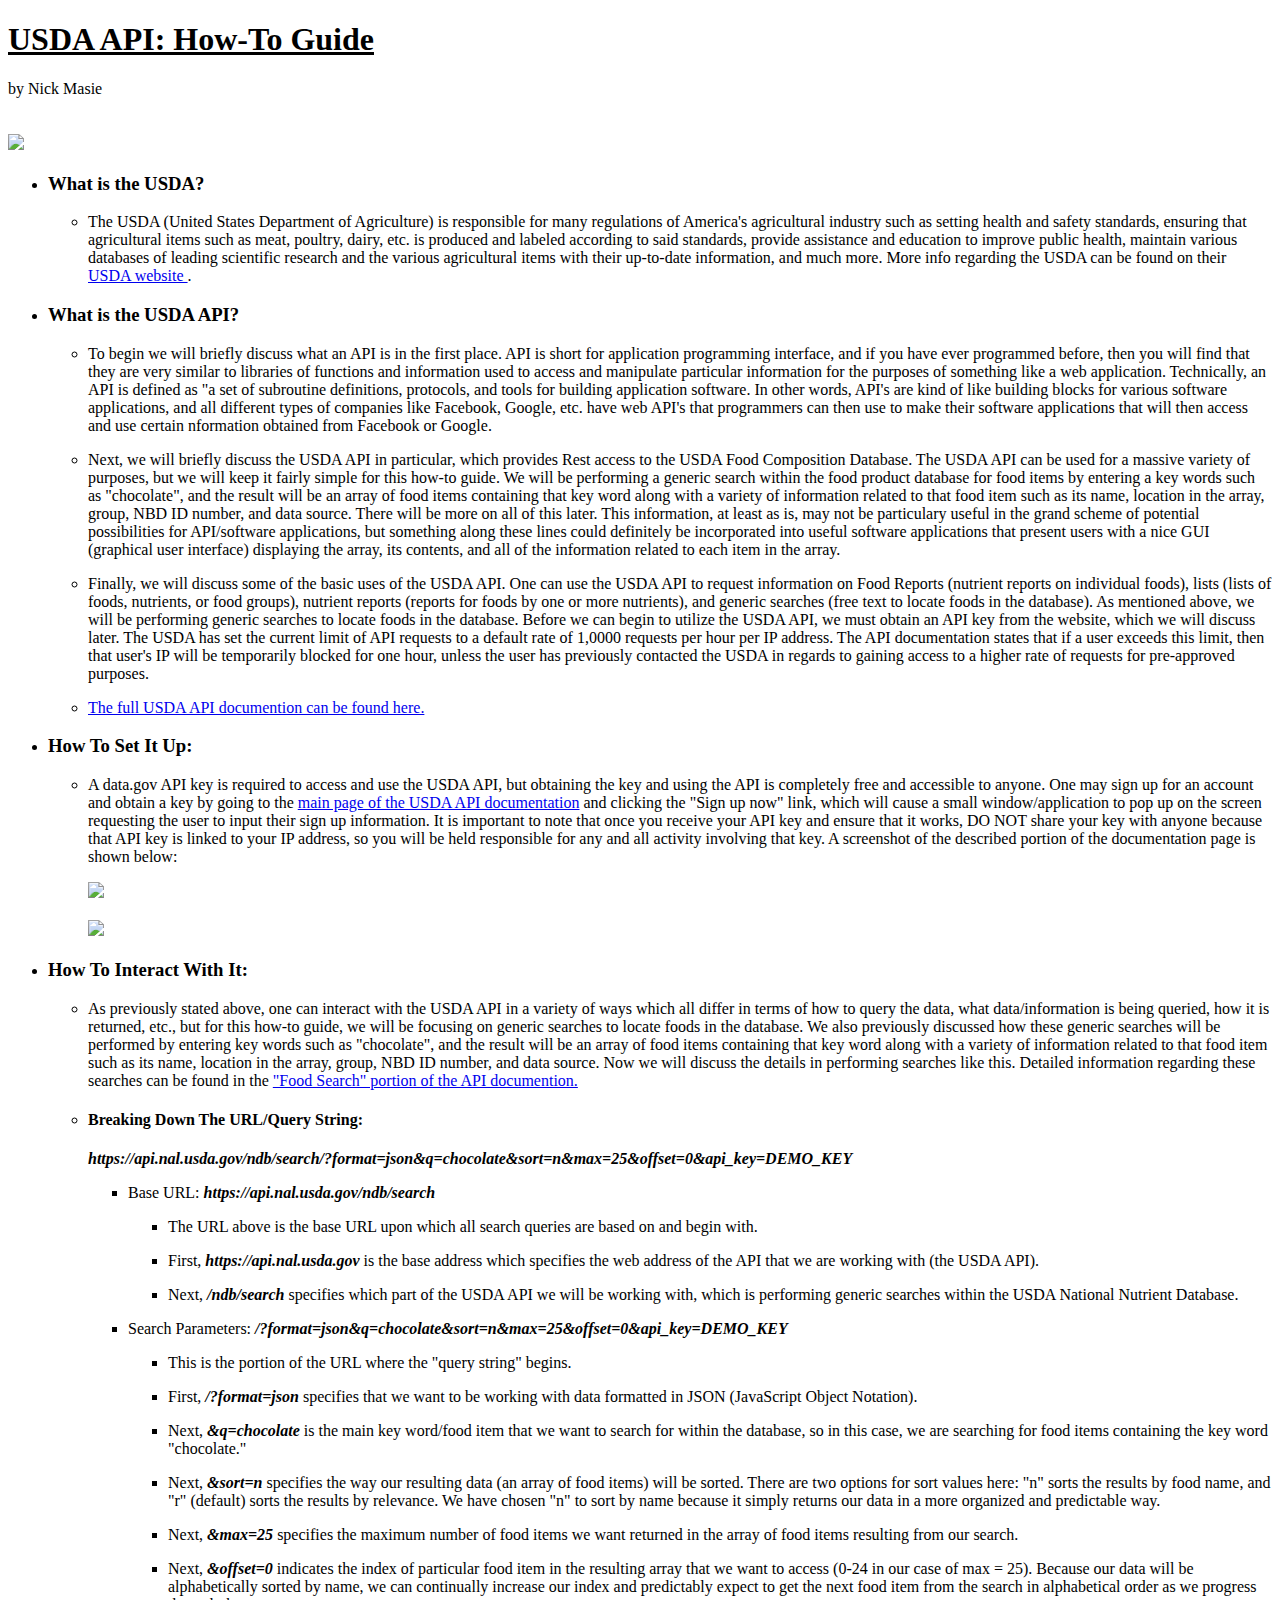
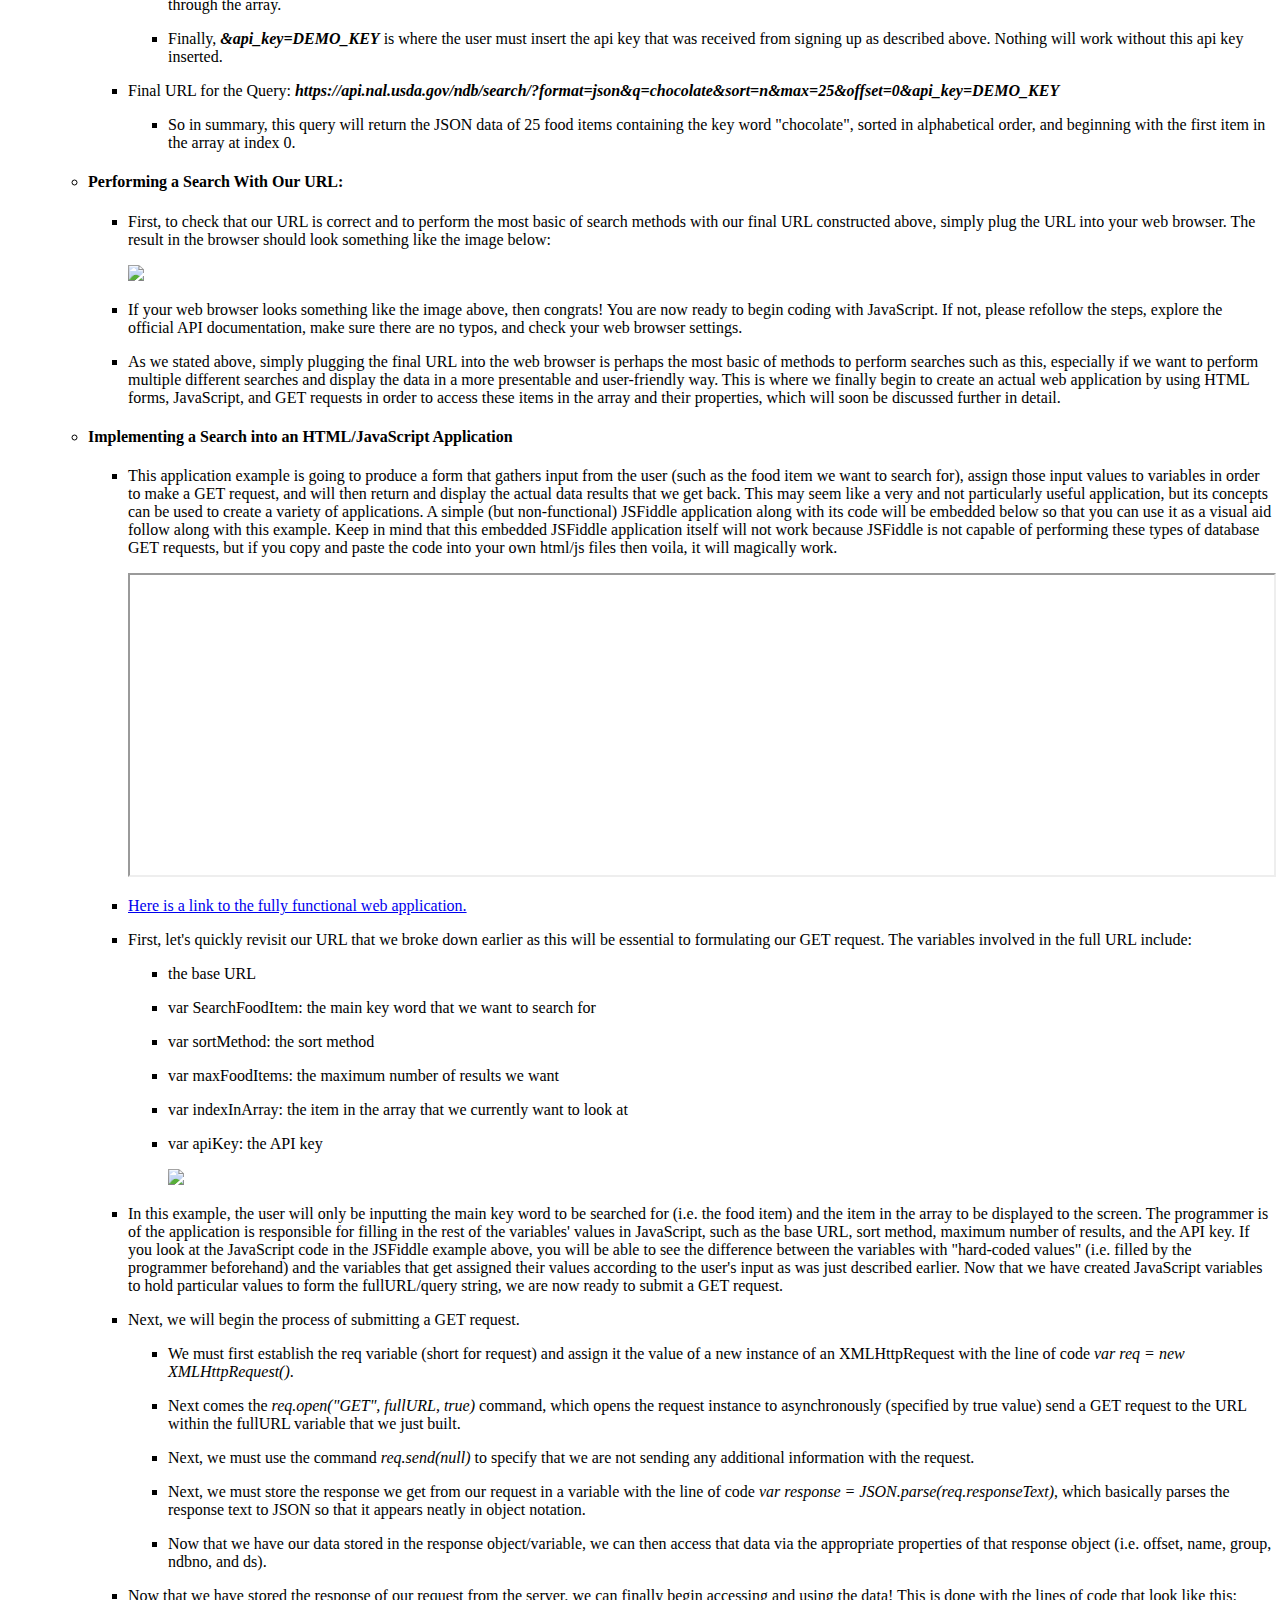
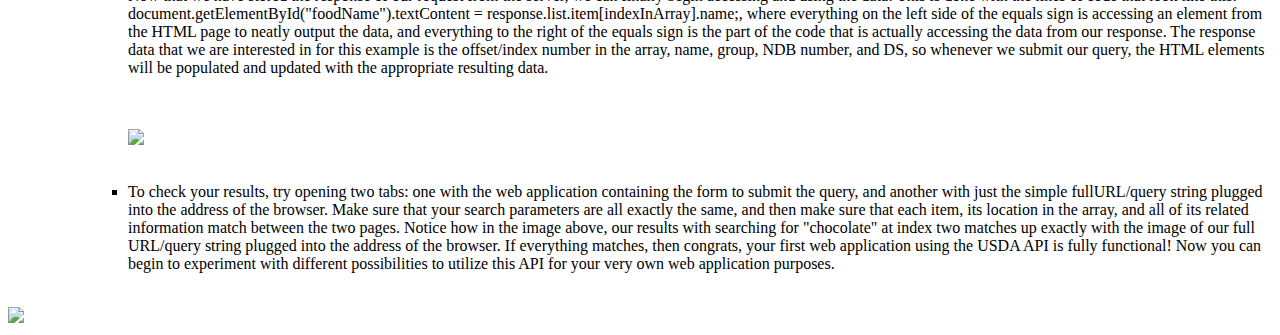
==== index.html @ e97472cb "Rename howToGuideHTML.html to index.html" ====
<!DOCTYPE html>
<html>
	<head>
		<meta charset="UTF=8">
		<title>USDA API: How-To Guide</title>
		<link rel="stylesheet" href="howToGuideStyle.css" type="text/css">
	</head>
	<body>
		<h1 class="centerText"><b><u>USDA API: How-To Guide</u></b></h1>
		<p class="centerText">by Nick Masie
	
		<br>
		<br>
		<br>
		
		<img src="HowToGuideImgs/USDA-logo2.gif" class="centerImage">
		
		<ul>
			<li>
				<h3>What is the USDA?</h3>
			</li>
			<ul>
				<li>
					<p>The USDA (United States Department of Agriculture) is responsible for many regulations 
						of America's agricultural industry such as setting health and safety standards, ensuring 
						that agricultural items such as meat, poultry, dairy, etc. is produced and labeled
						according to said standards, provide assistance and education to improve public
						health, maintain various databases of leading scientific research and the various
						agricultural items with their up-to-date information, and much more.  More info 
						regarding the USDA can be found on their <a href="https://www.usda.gov/">USDA website
						</a>.</p>	
				</li>
			</ul>
			<li>
				<h3>What is the USDA API?</h3>
			</li>
			<ul>
				<li>
					<p>To begin we will briefly discuss what an API is in the first place.  API is short for
						application programming interface, and if you have ever programmed before, then you
						will find that they are very similar to libraries of functions and information used
						to access and manipulate particular information for the purposes of something like a
						web application.  Technically, an API is defined as "a set of subroutine definitions,
						protocols, and tools for building application software.  In other words, API's are 
						kind of like building blocks for various software applications, and all different 
						types of companies like Facebook, Google, etc. have web API's that programmers can 
						then use to make their software applications that will then access and use certain 
						nformation obtained from Facebook or Google.</p>
				</li>
				<li>
					<p>Next, we will briefly discuss the USDA API in particular, which provides Rest access to
						the USDA Food Composition Database.  The USDA API can be used for 
						a massive variety of purposes, but we will keep it fairly simple for this how-to guide.  
						We will be performing a generic search within the food product database for food items 
						by entering a key words such as "chocolate", and the result will be an array of food 
						items containing that key word along with a variety of information related to that food 
						item such as its name, location in the array, group, NBD ID number, and data source.  
						There will be more on all of this later.  This information, at least as is, may not be 
						particulary useful in the grand scheme of potential possibilities for API/software 
						applications, but something along these lines could definitely be incorporated into 
						useful software applications that present users with a nice GUI (graphical user interface) 
						displaying the array, its contents, and all of the information related to each item in 
						the array.</p>
				</li>
				<li>
					<p>Finally, we will discuss some of the basic uses of the USDA API.  One can use the USDA
						API to request information on Food Reports (nutrient reports on individual foods), lists
						(lists of foods, nutrients, or food groups), nutrient reports (reports for foods by one 
						or more nutrients), and generic searches (free text to locate foods in the database).  
						As mentioned above, we will be performing generic searches to locate foods in the 
						database.  Before we can begin to utilize the USDA API, we must obtain an API key from
						the website, which we will discuss later.  The USDA has set the current limit of API
						requests to a default rate of 1,0000 requests per hour per IP address.  The API 
						documentation states that if a user exceeds this limit, then that user's IP will be 
						temporarily blocked for one hour, unless the user has previously contacted the USDA 
						in regards to gaining access to a higher rate of requests for pre-approved purposes.</p>
				</li>
				<li>
					<p><a href="https://ndb.nal.usda.gov/ndb/api/doc">The full USDA API documention can be found 
					here.</a>
				</li>
			</ul>
			<li>
				<h3>How To Set It Up:</h3>
			</li>
			<ul>
				<li>
					<p>A data.gov API key is required to access and use the USDA API, but obtaining the key and
						using the API is completely free and accessible to anyone.  One may sign up for an account 
						and obtain a key by going to the <a href="https://ndb.nal.usda.gov/ndb/api/doc">main page 
						of the USDA API documentation</a> and clicking the "Sign up now" link, which will cause
						a small window/application to pop up on the screen requesting the user to input their 
						sign up information.  It is important to note that once you receive your API key and
						ensure that it works, DO NOT share your key with anyone because that API key is linked to 
						your IP address, so you will be held responsible for any and all activity involving that 
						key.  A screenshot of the described portion of the documentation page is shown below:</p>
					<img src="HowToGuideImgs/apiKey1.png">
					<br>
					<br>
					<img src="HowToGuideImgs/apiSignUp2.png">
				</li>
			</ul>
			<li>
				<h3>How To Interact With It:</h3>
			</li>
			<ul>
				<li>
					<p>As previously stated above, one can interact with the USDA API in a variety of ways which
						all differ in terms of how to query the data, what data/information is being queried, how
						it is returned, etc., but for this how-to guide, we will be focusing on generic searches
						to locate foods in the database.  We also previously discussed how these generic searches
						will be performed by entering key words such as "chocolate", and the result will be an 
						array of food items containing that key word along with a variety of information related 
						to that food item such as its name, location in the array, group, NBD ID number, and data 
						source.  Now we will discuss the details in performing searches like this.  Detailed
						information regarding these searches can be found in the 
						<a href="https://ndb.nal.usda.gov/ndb/doc/apilist/API-SEARCH.md">"Food Search" portion 
						of the API documention.</a>
				</li>
				<li>
					<h4>Breaking Down The URL/Query String: </h4>
					<p><em class="highlight"><b><i>https://api.nal.usda.gov/ndb/search/?format=json&q=chocolate&sort=n&max=25&offset=0&api_key=DEMO_KEY</i></b></em></p>
				</li>
				<ul>
					<li>
						<p>Base URL: <em class="highlight"><b><i>https://api.nal.usda.gov/ndb/search</i></b></em></p>
					</li>
					<ul>
						<li>
							<p>The URL above is the base URL upon which all search queries are based on and begin 
							with.</p>
						</li>
						<li>
							<p>First, <em class="highlight"><b><i>https://api.nal.usda.gov</i></b></em> is the base address which specifies the
								web address of the API that we are working with (the USDA API).</p>
						</li>
						<li>
							<p>Next, <em class="highlight"><b><i>/ndb/search</i></b></em> specifies which part of the USDA API we will be working with, 
								which is performing generic searches within the USDA National Nutrient Database.</p>
						</li>
					</ul>
					<li>
						<p>Search Parameters: <em class="highlight"><b><i>/?format=json&q=chocolate&sort=n&max=25&offset=0&api_key=DEMO_KEY</i></b></em>
					</li>
					<ul>
						<li>
							<p> This is the portion of the URL where the "query string" begins.</p>
						</li>
						<li>
							<p>First, <em class="highlight"><b><i>/?format=json</i></b></em> specifies that we want to be working with data formatted in
								JSON (JavaScript Object Notation).</p>
						</li>
						<li>
							<p>Next, <em class="highlight"><b><i>&q=chocolate</i></b></em> is the main key word/food item that we want to search for within 
								the database, so in this case, we are searching for food items containing the key 
								word "chocolate." </p>
						</li>
						<li>
							<p>Next, <em class="highlight"><b><i>&sort=n</i></b></em> specifies the way our resulting data (an array of food items) will be
								sorted.  There are two options for sort values here: "n" sorts the results by food
								name, and "r" (default) sorts the results by relevance.  We have chosen "n" to sort
								by name because it simply returns our data in a more organized and predictable way.</p>
						</li>
						<li>
							<p>Next, <em class="highlight"><b><i>&max=25</i></b></em> specifies the maximum number of food items we want returned in the 
								array of food items resulting from our search.</p>
						</li>
						<li>
							<p>Next, <em class="highlight"><b><i>&offset=0</i></b></em> indicates the index of particular food item in the resulting array
								that we want to access (0-24 in our case of max = 25).  Because our data will be
								alphabetically sorted by name, we can continually increase our index and predictably
								expect to get the next food item from the search in alphabetical order as we progress
								through the array.
						</li>
						<li>
							<p>Finally, <em class="highlight"><b><i>&api_key=DEMO_KEY</i></b></em> is where the user must insert the api key that was received from
								signing up as described above.  Nothing will work without this api key inserted.
						</li>
					</ul>
					<li>
						<p>Final URL for the Query: <em class="highlight"><b><i>https://api.nal.usda.gov/ndb/search/?format=json&q=chocolate&sort=n&max=25&offset=0&api_key=DEMO_KEY</i></b></em></p>
					</li>
					<ul>
						<li>
							<p>So in summary, this query will return the JSON data of 25 food items containing the key 
								word "chocolate", sorted in alphabetical order, and beginning with the first item in the 
								array at index 0.</p>
						</li>
					</ul>
				</ul>
				<li>
					<h4>Performing a Search With Our URL: </h4>
				</li>
				<ul>
					<li>
						<p>First, to check that our URL is correct and to perform the most basic of search methods
							with our final URL constructed above, simply plug the URL into your web
							browser.  The result in the browser should look something like the image below: </p>
						<img src="HowToGuideImgs/rawDataResults.png">
					</li>
					<li>
						<p>If your web browser looks something like the image above, then congrats!  You are now
							ready to begin coding with JavaScript.  If not, please refollow the steps, explore
							the official API documentation, make sure there are no typos, and check your web
							browser settings.</p>
					</li>
					<li>
						<p>As we stated above, simply plugging the final URL into the web browser is perhaps the
							most basic of methods to perform searches such as this, especially if we want to perform
							multiple different searches and display the data in a more presentable and user-friendly
							way.  This is where we finally begin to create an actual web application by using HTML 
							forms, JavaScript, and GET requests in order to access these items in the array and their
							properties, which will soon be discussed further in detail.</p>
					</li>
				</ul>
				<li>
					<h4>Implementing a Search into an HTML/JavaScript Application</h4>
				</li>
				<ul>
					<li>
						<p>This application example is going to produce a form that gathers input from the user 
							(such as the food item we want to search for), assign those input values to variables 
							in order to make a GET request, and will then return and display the actual data results 
							that we get back.  This may seem like a very and not particularly useful application, but 
							its concepts can be used to create a variety of applications.  A simple (but non-functional)
							JSFiddle application along with its code will be embedded below so that you can use it as a
							visual aid follow along with this example.  Keep in mind that this embedded JSFiddle 
							application itself will not work because JSFiddle is not capable of performing these types 
							of database GET requests, but if you copy and paste the code into your own html/js files then 
							voila, it will magically work.</p>
							
							<iframe 
								style="width: 100%; height: 300px" 
								src="https://jsfiddle.net/masien/4rje3mdh/embedded">
							</iframe>


					</li>
					<li>
						<p><a href="file:///D:/CS%20290/How-To-Guide/usdaAPIsearch.html">Here is a link to the fully functional web application.</a></p>
					</li>
					<li>
						<p>First, let's quickly revisit our URL that we broke down earlier as this will be essential to
							formulating our GET request.  The variables involved in the full URL include:</p>
					</li>
					<ul>
						<li>
							<p>the base URL</p>
						</li>
						<li>
							<p>var SearchFoodItem: the main key word that we want to search for</p>
						</li>
						<li>
							<p>var sortMethod: the sort method</p>
						</li>
						<li>
							<p>var maxFoodItems: the maximum number of results we want</p>
						</li>
						<li>
							<p>var indexInArray: the item in the array that we currently want to look at</p>
						</li>
						<li>
							<p>var apiKey: the API key</p>
						</li>
						<img src="HowToGuideImgs/URLvariables.png">
					</ul>
					<li>
						<p>In this example, the user will only be inputting the main key word to be searched for (i.e. 
							the food item) and the item in the array to be displayed to the screen.  The programmer is 
							of the application is responsible for filling in the rest of the variables' values in 
							JavaScript, such as the base URL, sort method, maximum number of results, and the API key.  
							If you look at the JavaScript code in the JSFiddle example above, you will be able to see 
							the difference between the variables with "hard-coded values" (i.e. filled by the programmer
							beforehand) and the variables that get assigned their values according to the user's input as
							was just described earlier.  Now that we have created JavaScript variables to hold particular
							values to form the fullURL/query string, we are now ready to submit a GET request.</p>
					</li>
					<li>
						<p>Next, we will begin the process of submitting a GET request.</p>
					</li>
					<ul>
						<li>
							<p>We must first establish the req variable (short for 
								request) and assign it the value of a new instance of an XMLHttpRequest with the line of code 
								<em class="highlight">var req = new XMLHttpRequest()</em>.</p>
						</li>
						<li>
							<p>Next comes the <em class="highlight">req.open("GET", fullURL, true)</em> command, which 
								opens the request instance to asynchronously (specified by true value) send a GET request to 
								the URL within the fullURL variable that we just built.
						</li>
						<li>
							<p>Next, we must use the command 
								<em class="highlight">req.send(null)</em> to specify that we are not sending any additional 
								information with the request.</p>
						</li>
						<li>
							<p>Next, we must store the response we get from our request in a variable with the line of code 
								<em class="highlight">var response = JSON.parse(req.responseText)</em>, which basically parses the response text to JSON so
								that it appears neatly in object notation.</p>
						</li>
						<li>
							<p>Now that we have our data stored in the response object/variable, we can then access that data
								via the appropriate properties of that response object (i.e. offset, name, group, ndbno, and ds).</p>
						</li>
					</ul>
					<li>
						<p>Now that we have stored the response of our request from the server, we can finally begin accessing
							and using the data!  This is done with the lines of code that look like this:
							document.getElementById("foodName").textContent = response.list.item[indexInArray].name;, where
							everything on the left side of the equals sign is accessing an element from the HTML page to neatly
							output the data, and everything to the right of the equals sign is the part of the code that is
							actually accessing the data from our response.  The response data that we are interested in for this
							example is the offset/index number in the array, name, group, NDB number, and DS, so whenever we submit
							our query, the HTML elements will be populated and updated with the appropriate resulting data.</p>
						<br>
						<br>
						<img src="HowToGuideImgs/usdaAPIsearchResults.png">
						<br>
						<br>
					</li>
					<li>
						<p>To check your results, try opening two tabs: one with the web application containing the form to submit
							the query, and another with just the simple fullURL/query string plugged into the address of the browser.
							Make sure that your search parameters are all exactly the same, and then make sure that each item, its
							location in the array, and all of its related information match between the two pages.  Notice how in the 
							image above, our results with searching for "chocolate" at index two matches up exactly with the image 
							of our full URL/query string plugged into the address of the browser.  If everything matches, then
							congrats, your first web application using the USDA API is fully functional!  Now you can begin to experiment
							with different possibilities to utilize this API for your very own web application purposes.</p>
					</li>
				</ul>
			</ul>
		</ul>
		<br>
		<img src="HowToGuideImgs/usdaApproved.jpg" class="centerImage">
	
		<script src="howToGuideScript.js"></script>
	</body>
</html>
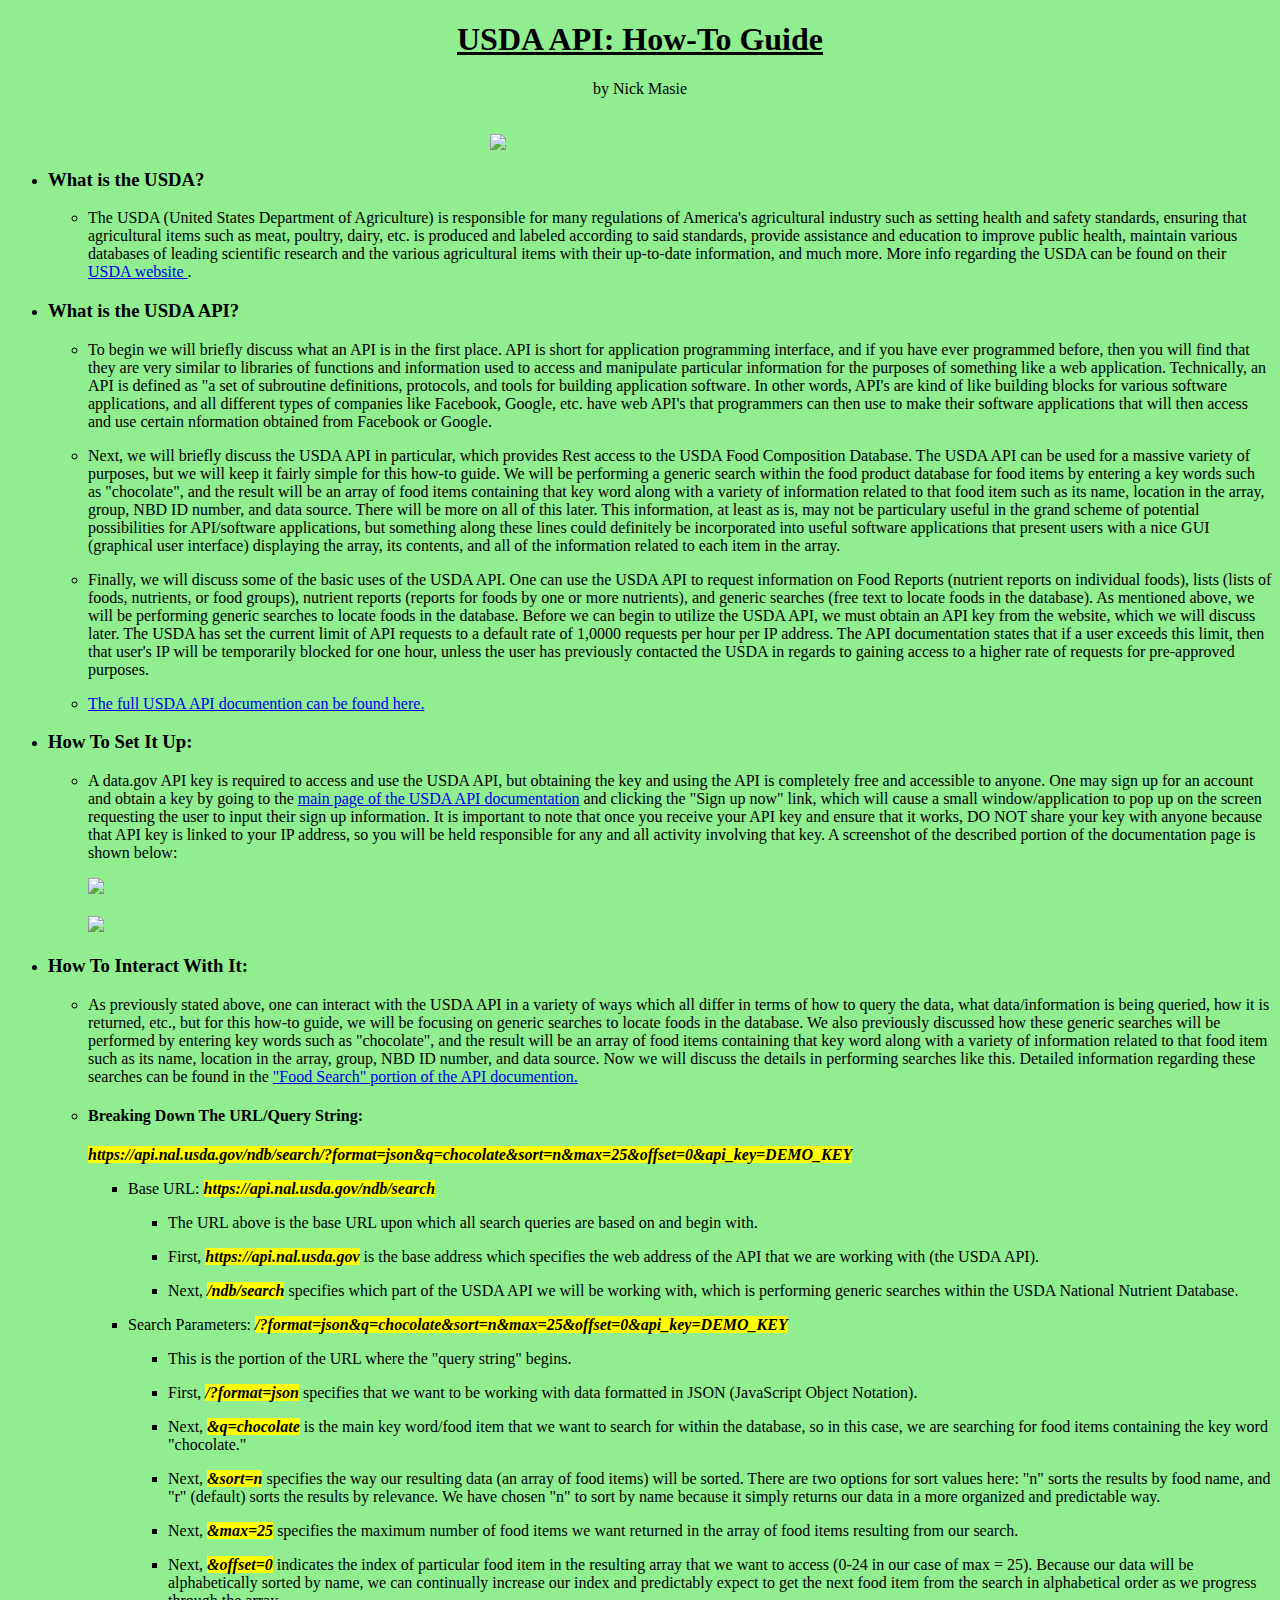
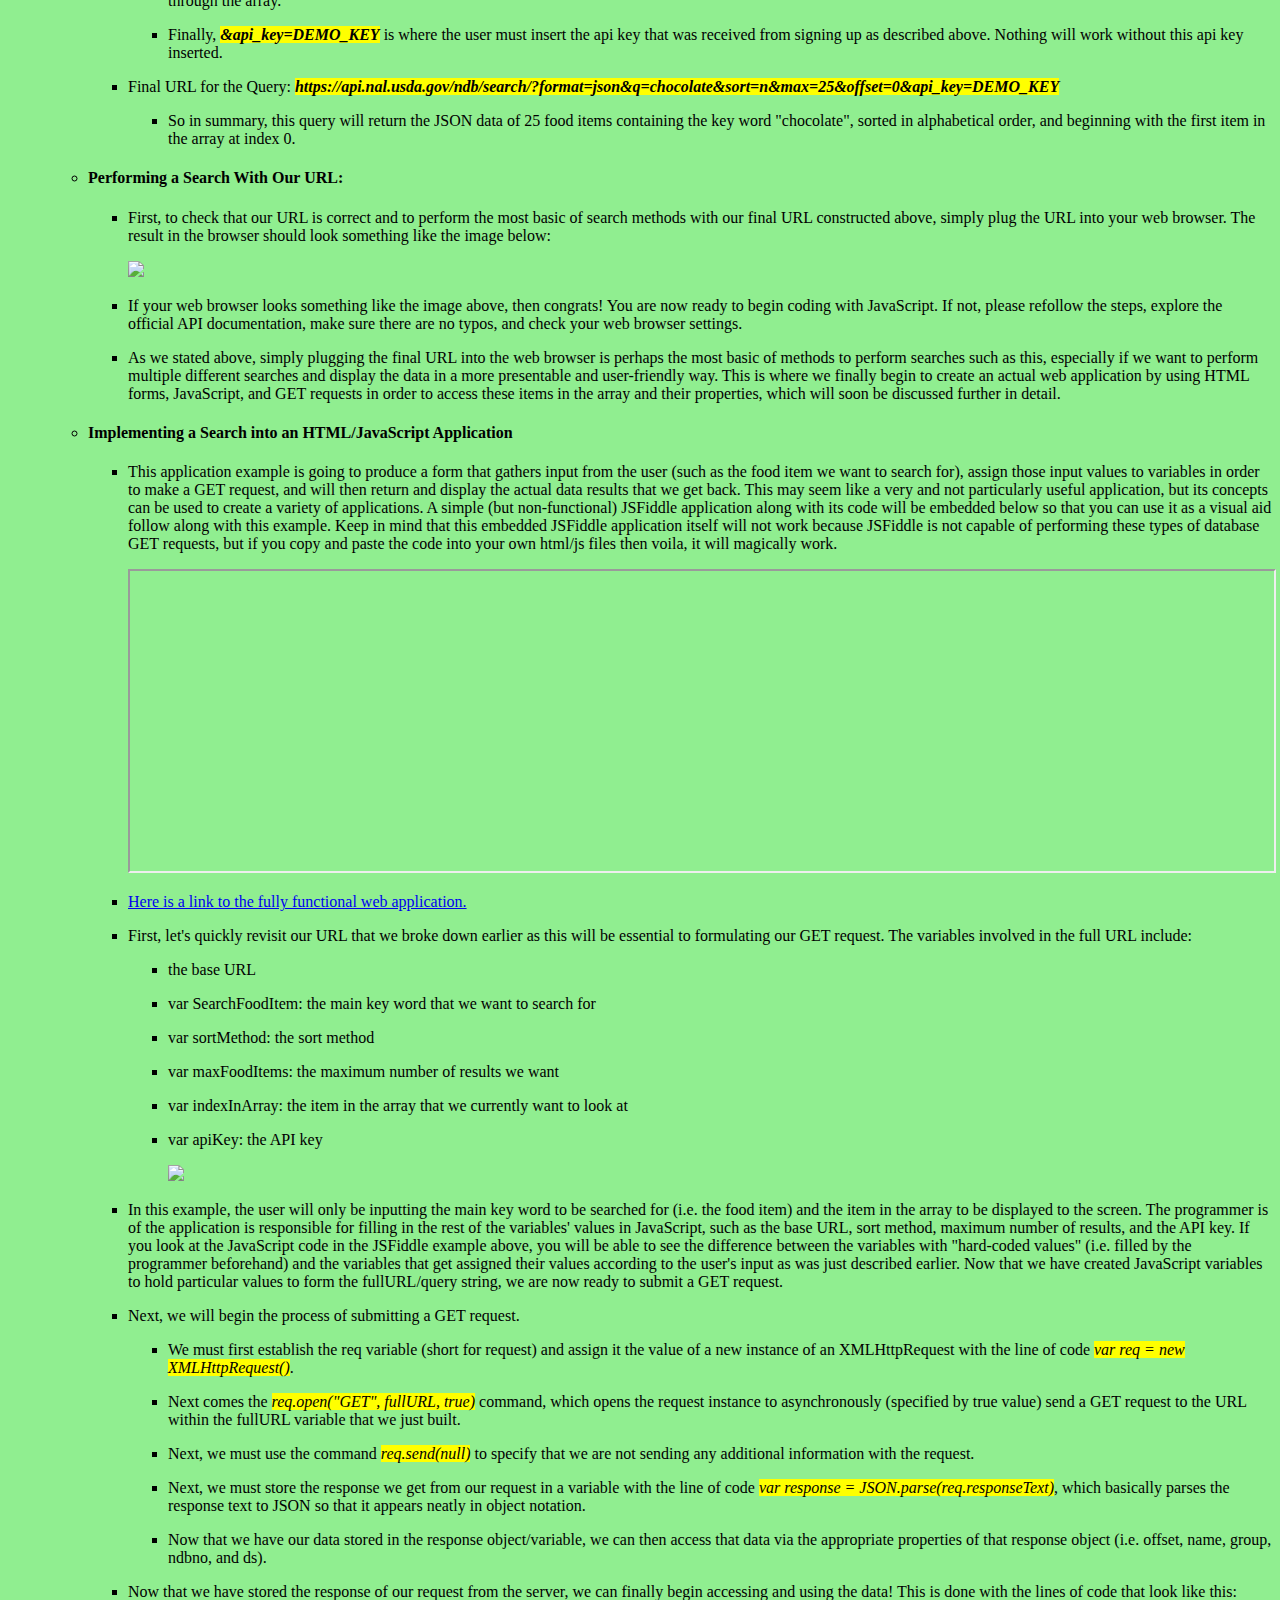
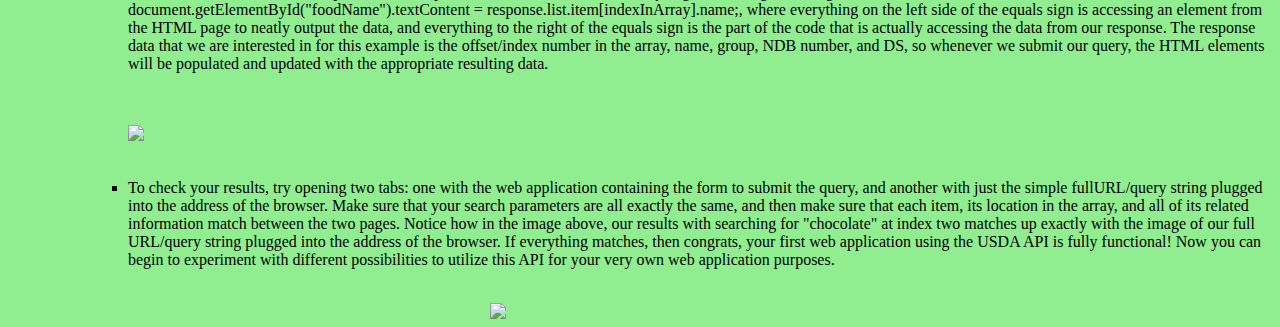
==== commit e1eaade1: "Update index.html" ====
--- a/index.html
+++ b/index.html
@@ -3,7 +3,7 @@
 	<head>
 		<meta charset="UTF=8">
 		<title>USDA API: How-To Guide</title>
-		<link rel="stylesheet" href="howToGuideStyle.css" type="text/css">
+		<link rel="stylesheet" href="http://masien.github.io/howToGuideStyle.css" type="text/css">
 	</head>
 	<body>
 		<h1 class="centerText"><b><u>USDA API: How-To Guide</u></b></h1>
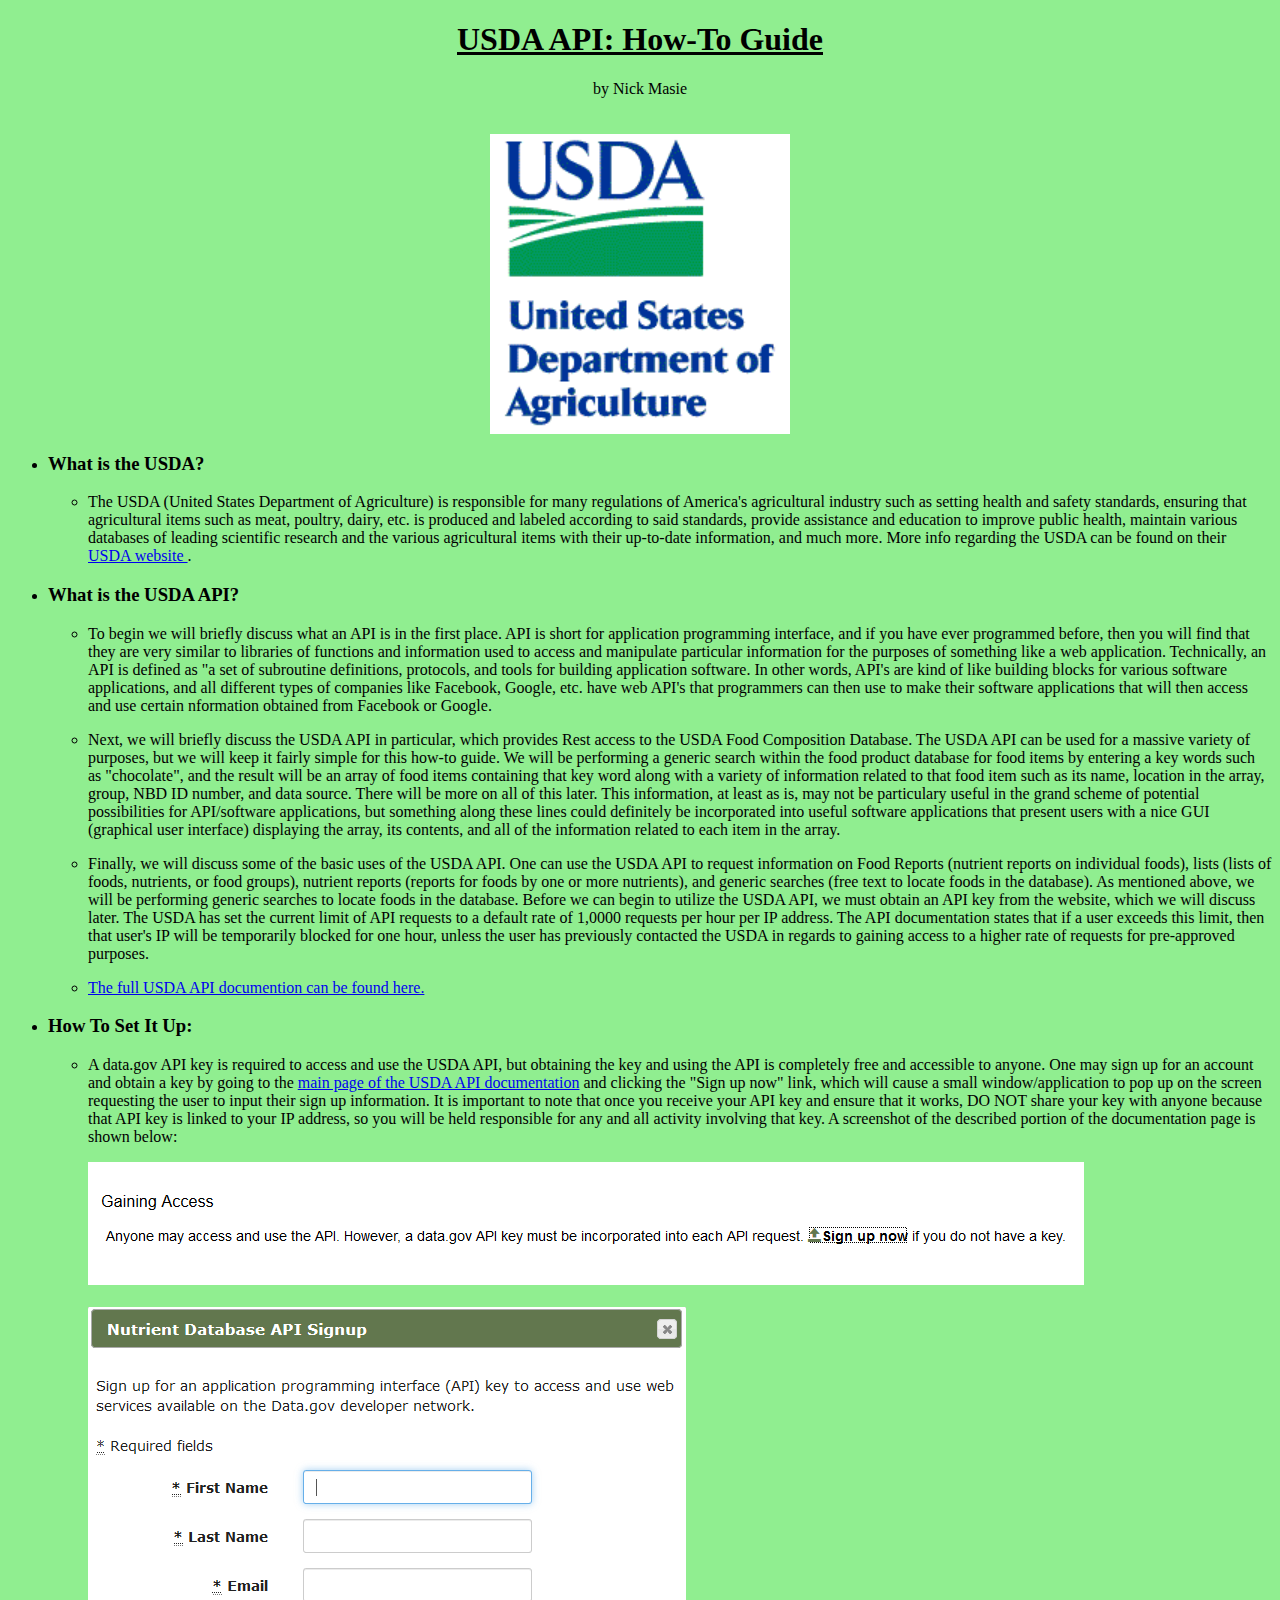
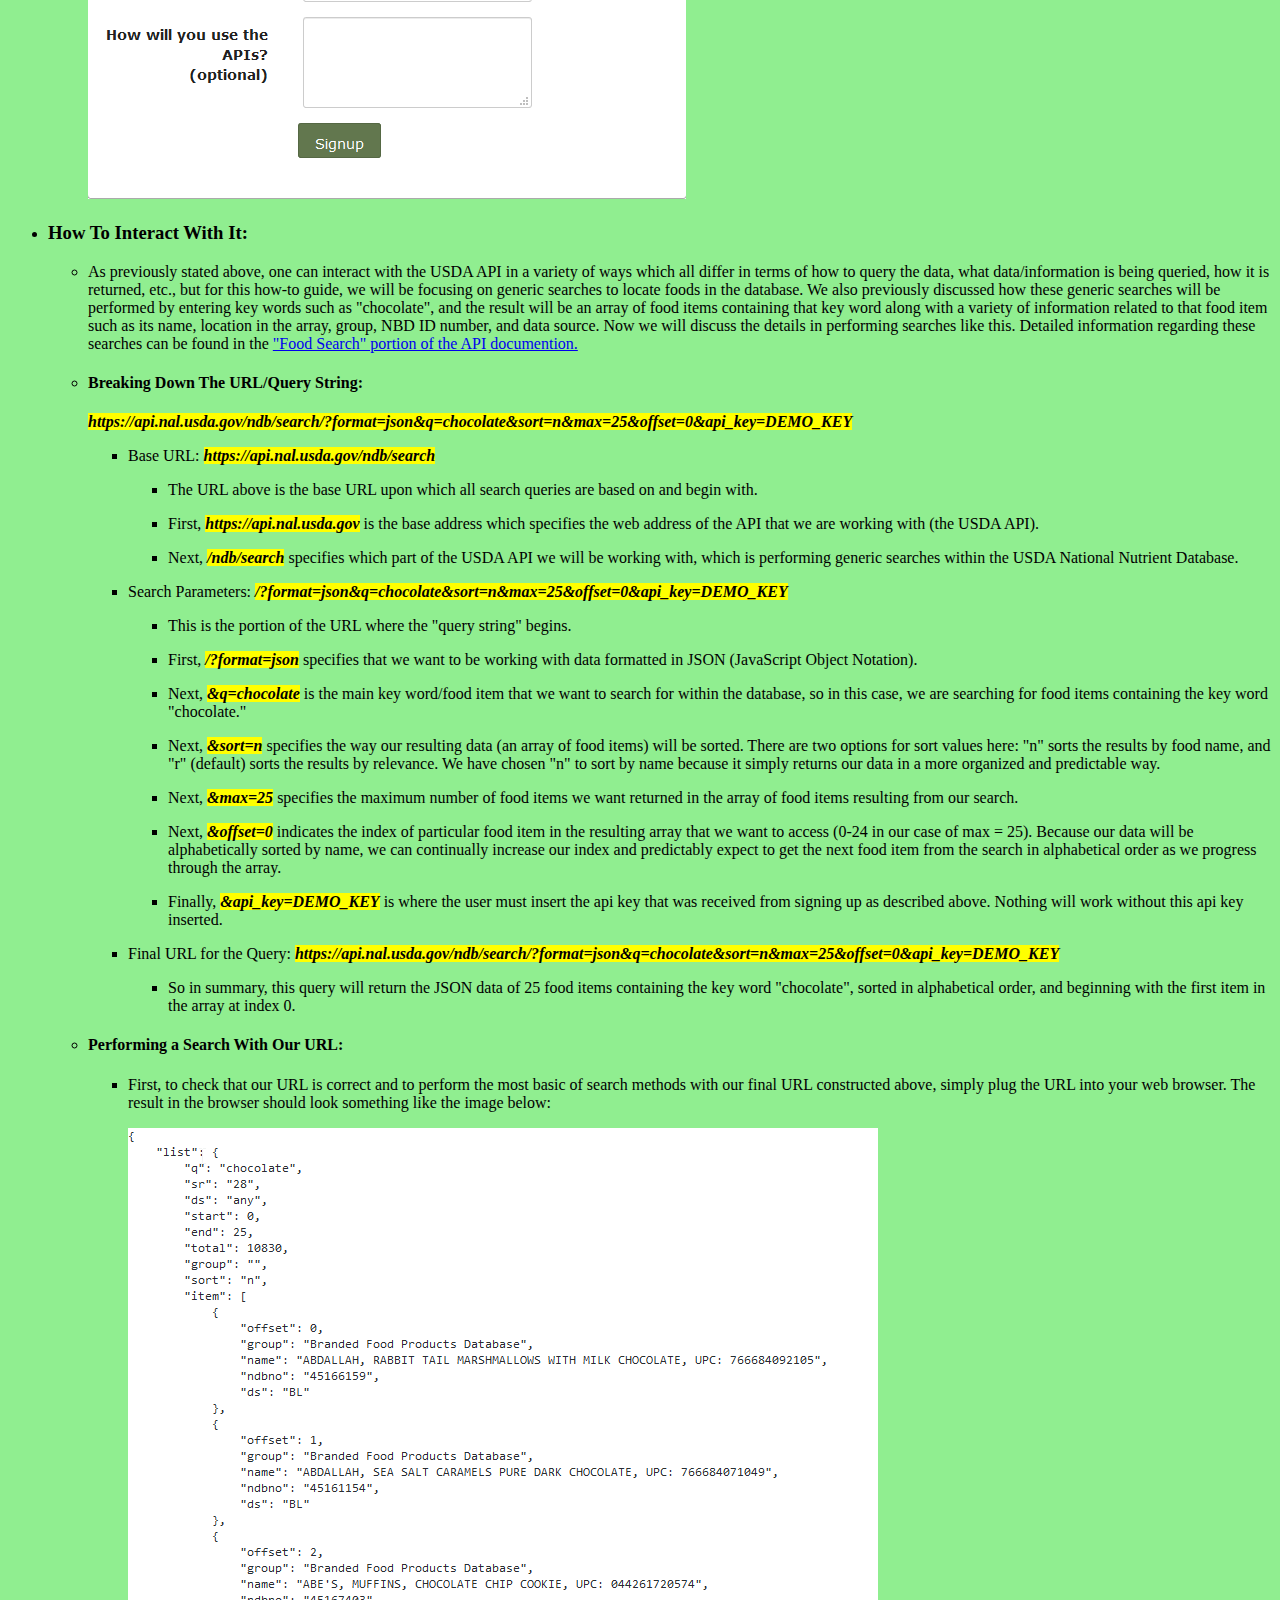
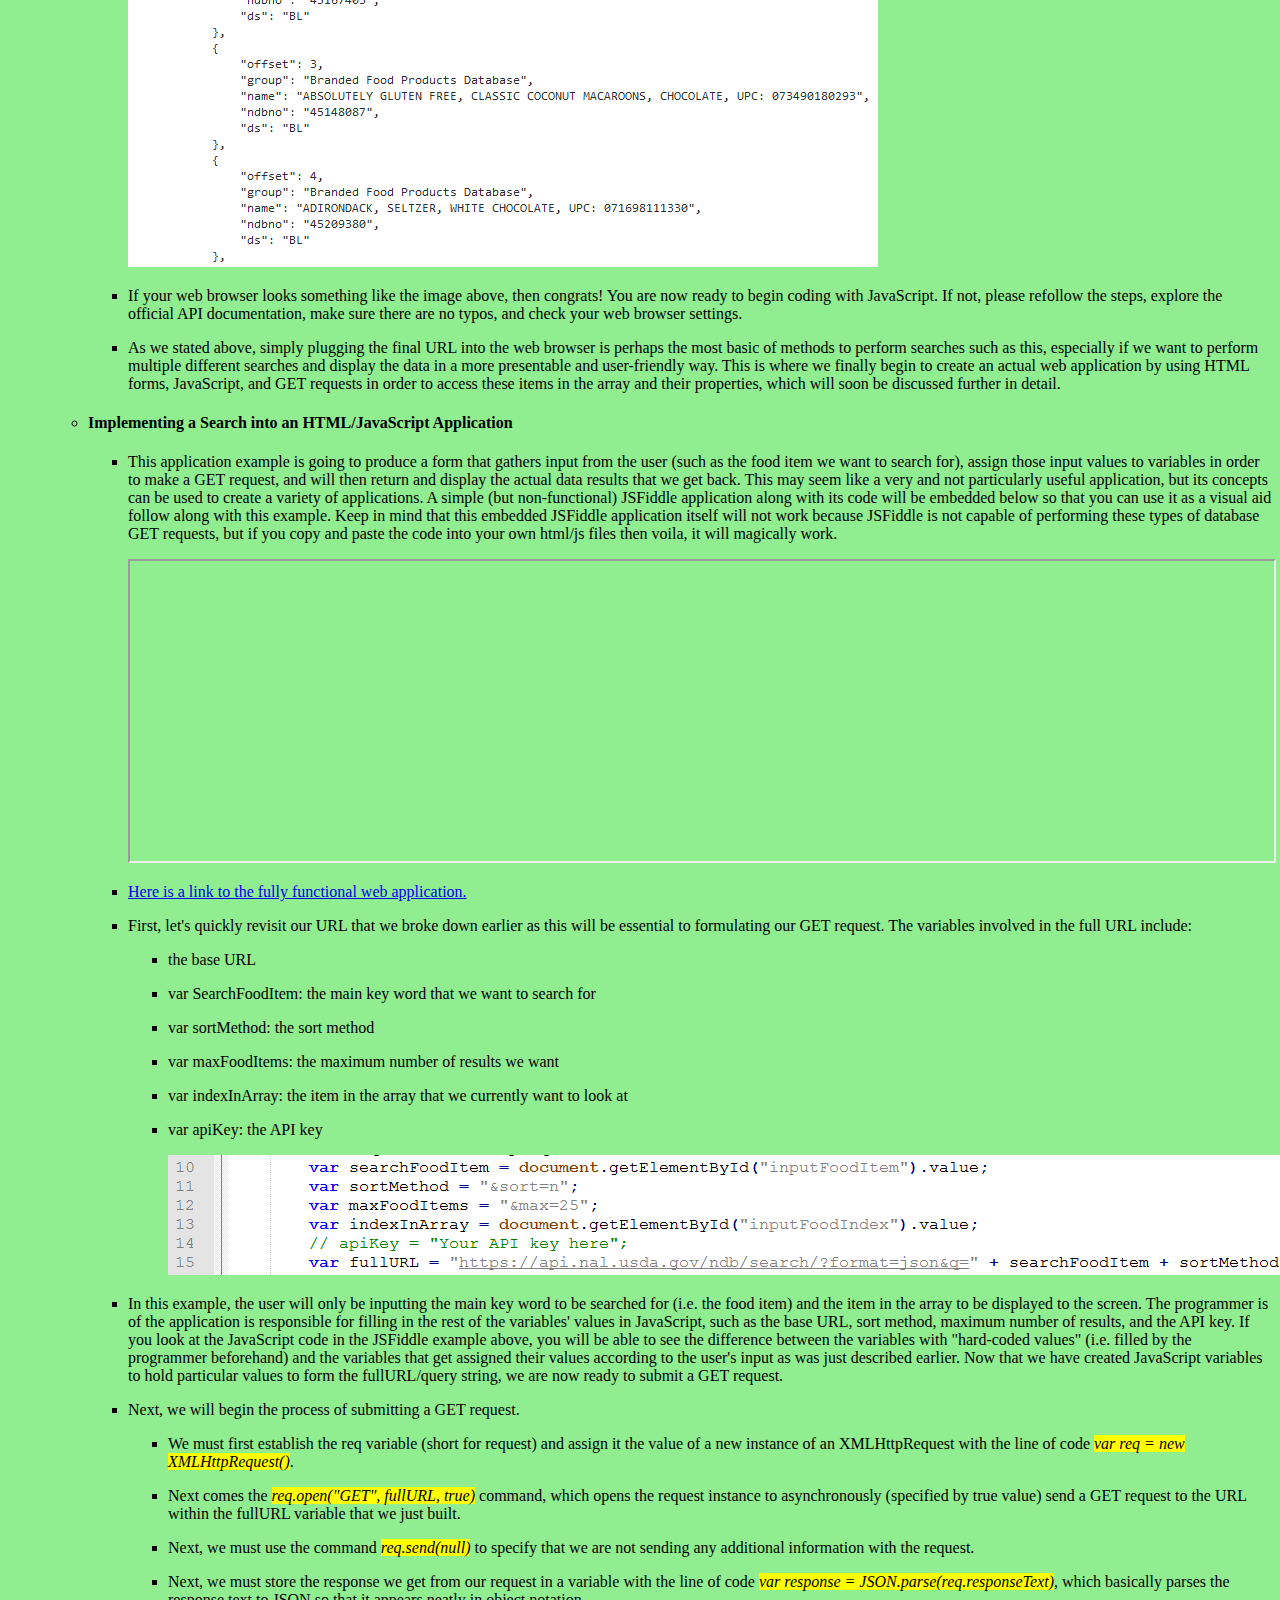
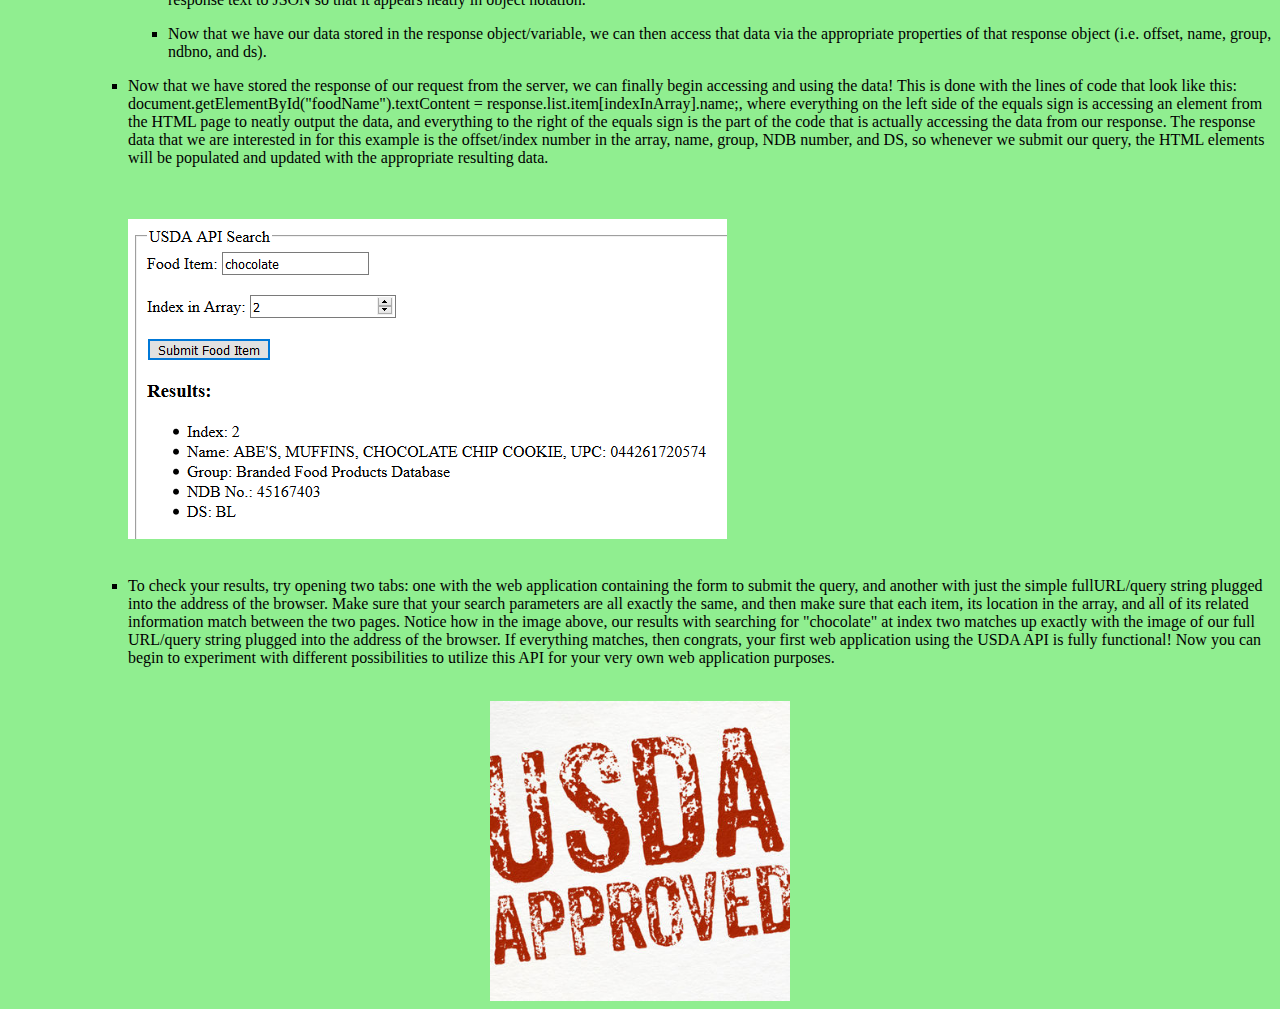
==== commit 0360d8cb: "Update index.html" ====
--- a/index.html
+++ b/index.html
@@ -337,4 +337,29 @@
 	
 		<script src="howToGuideScript.js"></script>
 	</body>
+	
+	<style>
+		body
+		{
+			background-color: lightgreen;
+		}
+
+		.highlight
+		{
+			background-color: yellow;
+		}
+
+		.centerText
+		{
+			text-align: center;
+		}
+
+		IMG.centerImage
+		{
+			display: block;
+			margin-left: auto;
+			margin-right: auto;
+			width: 300px;
+		}
+	</style>
 </html>
